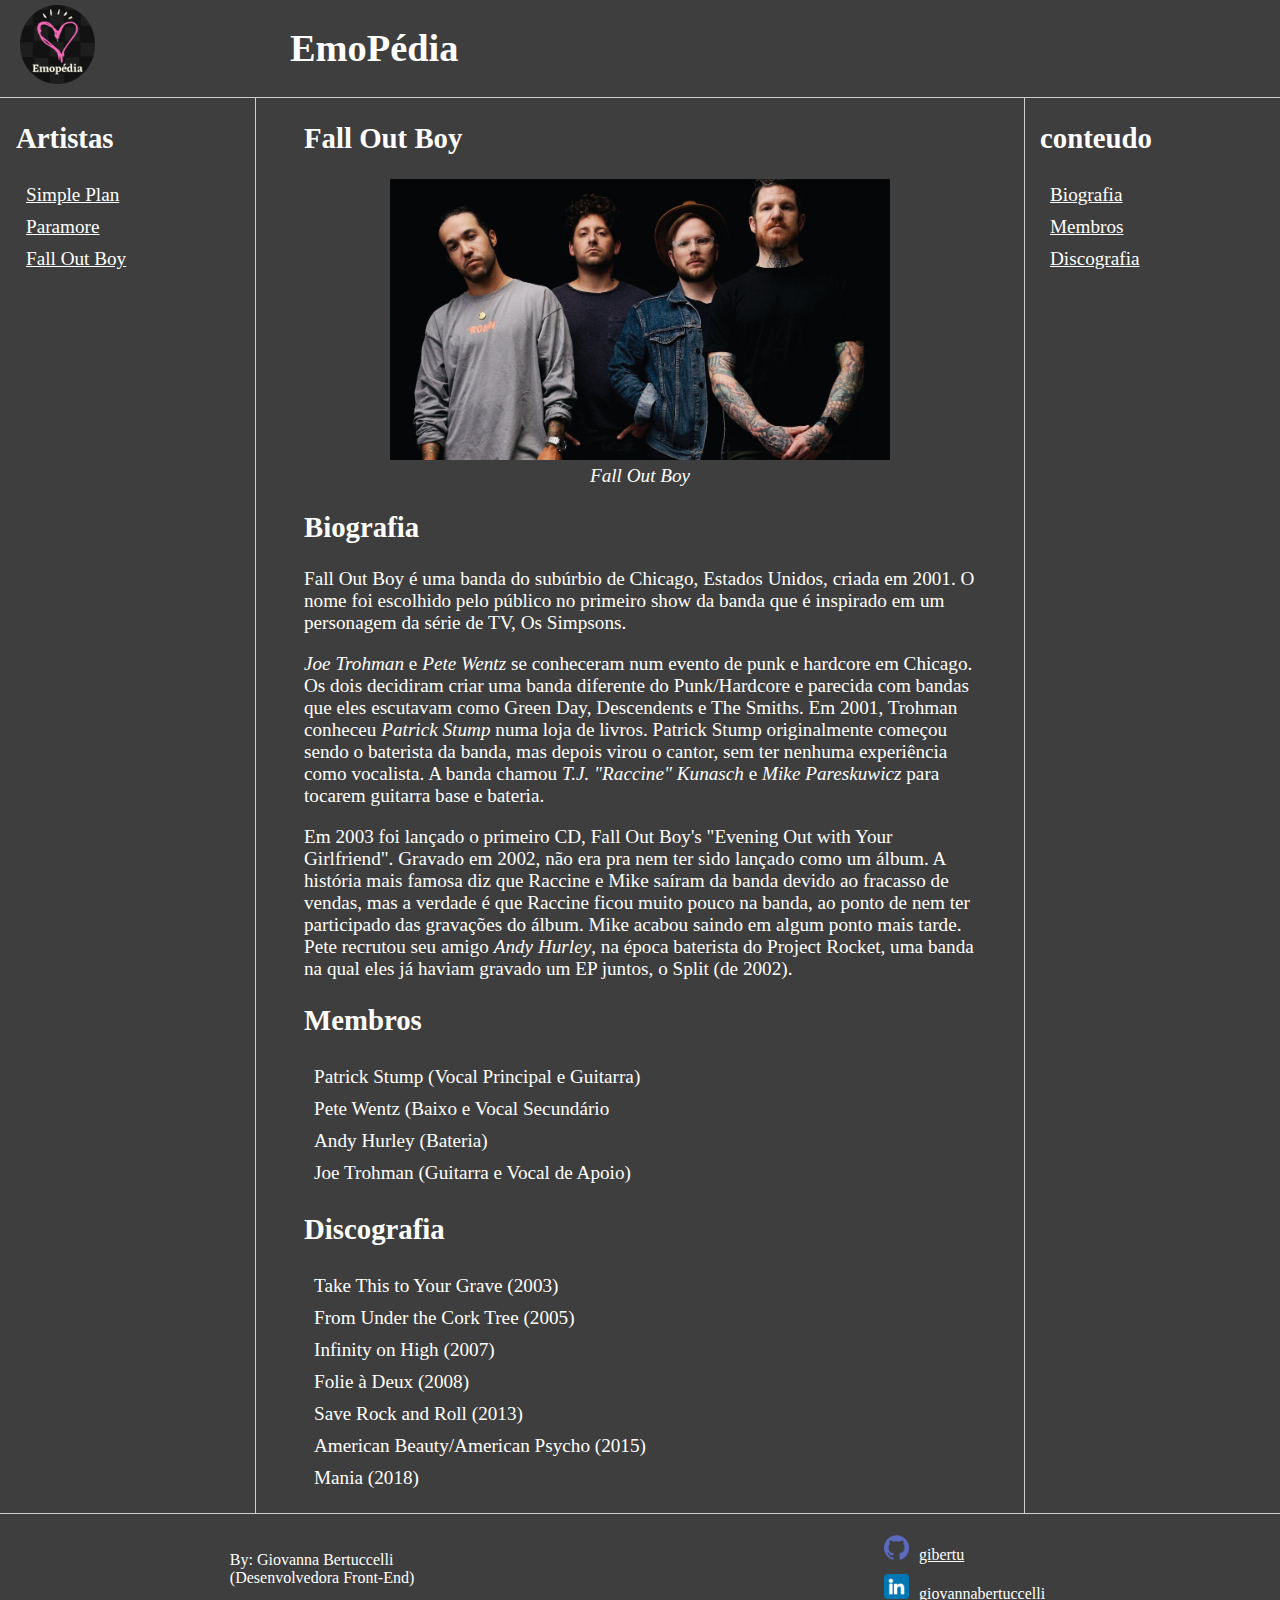
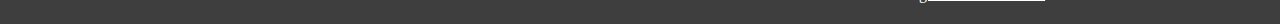
==== falloutboy.html @ 8ffde558 "uploadsite" ====
<!DOCTYPE html>
<html lang="pt-br">
<head>
    <meta charset="UTF-8">
    <meta http-equiv="X-UA-Compatible" content="IE=edge">
    <meta name="viewport" content="width=device-width, initial-scale=1.0">
    <title>EmoPédia</title>
    <link rel="stylesheet" href="assets/css/style.css">
</head>
<body>

    <header>   
        <div class="logo">
            <a href="index.html"><img alt="logo da EmoPédia" src="assets/images/emopedialogo.png" width="75"/></a>
        </div>
        <div class="h1">
            <h1><a class="titulo" href="index.html">EmoPédia</a></h1>
        </div>
    </header>

    <div class="bar"></div>

    <main class="content">
        <aside class="sidebar">
            <h2>Artistas</h2>
            <nav>
                <ul>
                <li><a href="simpleplan.html">Simple Plan</a></li>
                <li><a href="paramore.html">Paramore</a></li>
                <li><a href="falloutboy.html">Fall Out Boy</a></li>
                </ul>
            </nav>
        </aside>

        <section class="main">
            <article>
                <h2>Fall Out Boy</h2>
                <figure>
                    <img src="assets/images/falloutboy.jpg" alt="Banda Fall Out Boy com os quatro integrantes." width="500px">
                    <figcaption><em>Fall Out Boy</em></figcaption>
                </figure>
                <h2 id="biografia" >Biografia</h2>
                <p> Fall Out Boy é uma banda do subúrbio de Chicago, Estados Unidos, criada em 2001. 
                    O nome foi escolhido pelo público no primeiro show da banda que é inspirado em um personagem da série de TV, Os Simpsons. </p>
                <p><em>Joe Trohman</em> e <em>Pete Wentz</em> se conheceram num evento de punk e hardcore em Chicago.
                     Os dois decidiram criar uma banda diferente do Punk/Hardcore e parecida com bandas que eles escutavam como Green Day,
                    Descendents e The Smiths. Em 2001, Trohman conheceu <em>Patrick Stump</em> numa loja de livros.
                    Patrick Stump originalmente começou sendo o baterista da banda, mas depois virou o cantor, 
                    sem ter nenhuma experiência como vocalista. A banda chamou <em>T.J. "Raccine" Kunasch </em>e <em>Mike Pareskuwicz</em> para 
                    tocarem guitarra base e bateria. </p>
                <p>Em 2003 foi lançado o primeiro CD, Fall Out Boy's "Evening Out with Your Girlfriend". 
                    Gravado em 2002, não era pra nem ter sido lançado como um álbum. A história mais famosa diz que Raccine e
                    Mike saíram da banda devido ao fracasso de vendas, mas a verdade é que Raccine ficou muito pouco na banda, 
                    ao ponto de nem ter participado das gravações do álbum. Mike acabou saindo em algum ponto mais tarde. 
                    Pete recrutou seu amigo <em>Andy Hurley</em>, na época baterista do Project Rocket, uma banda na qual eles 
                    já haviam gravado um EP juntos, o Split (de 2002).</p>
                <h2 id="membros" >Membros</h2>
                <ul>
                    <li>Patrick Stump (Vocal Principal e Guitarra)</li> 
                    <li>Pete Wentz (Baixo e Vocal Secundário</li>
                    <li>Andy Hurley (Bateria)</li>
                    <li>Joe Trohman (Guitarra e Vocal de Apoio)</li>
                </ul>  
                <h2 id="discografia" >Discografia</h2>
                <ul>
                    <li>Take This to Your Grave (2003)</li>
                    <li>From Under the Cork Tree (2005)</li>
                    <li>Infinity on High (2007)</li>
                    <li>Folie à Deux (2008)</li>
                    <li>Save Rock and Roll (2013)</li>
                    <li>American Beauty/American Psycho (2015)</li>
                    <li>Mania (2018)</li>
                </ul>
            </article>
        </section>

        <aside class="anchors">
            <h2>conteudo</h2>
        <nav>
            <ul>
                <li><a href="#biografia">Biografia</a></li>
                <li><a href="#membros">Membros</a></li>
                <li><a href="#discografia">Discografia</a></li>
            </ul>
        </nav>
        </aside>
    </main>

    <footer>
        <p>By: Giovanna Bertuccelli <br>
            (Desenvolvedora Front-End)</p>
        <nav>
            <ul>
            <li><a target="_blank" rel="noopener noreferrer" href="https://github.com/gibertu"><img src="./assets/images/github.png" width="25px" class="logogithub" alt="logo github">gibertu</a></li>
            <li><a target="_blank" rel="noopener noreferrer" href="https://www.linkedin.com/in/giovannabertuccelli"><img src="./assets/images/linkedin.png" width="25px" class="logolinkedin" alt="logo linkedin">giovannabertuccelli</a></li>
            </ul>
        </nav>
    </footer>
</body>
</html>
---- assets/css/style.css ----
body, html {
    margin: 0;
    padding: 0;
    font-family:Cambria, Cochin, Georgia, Times, 'Times New Roman', serif;
}
ul { list-style:none; padding-left: 5px; }
li{ padding: 5px; }
a { color:rgb(255, 255, 255);
}
header {
    background-color: rgba(0, 0, 0, 0.755);
    border-bottom: solid 1px #cdcdcd;
    display: flex;
    color: rgb(255, 255, 255);
    }
.logo{
    margin: 5px 20px;
}
.h1{
    margin: 5px 175px;
}
.titulo{
    text-decoration: none;
    font-size: larger;
}
.content {
    background-color: rgba(0, 0, 0, 0.755);
    color: rgb(255, 255, 255);
    margin: auto;
    grid-gap: 3rem;
    display: grid;
    gap: 3rem;
    grid-template-areas: "sidebar main anchors";
    grid-template-columns: minmax(0,15rem) minmax(0,2.5fr) minmax(0,15rem);
    padding-left: 1rem;
    padding-right: 1rem;
    font-size:larger;
}
footer {
    display:flex;
    justify-content:space-around;
    align-items:center;
    background-color: rgba(0, 0, 0, 0.755);
    min-height: 75px;
    border-top: solid 1px #cdcdcd;
    color: rgb(255, 255, 255);
}
.logogithub{
    margin-right: 10px; 
}
.logolinkedin{
    margin-right: 10px; 
}
.anchors {
    border-left: solid 1px #cdcdcd;
    padding-left: 15px;
}
.sidebar {
    border-right: solid 1px #cdcdcd;
}
figure {
    text-align: center;
}
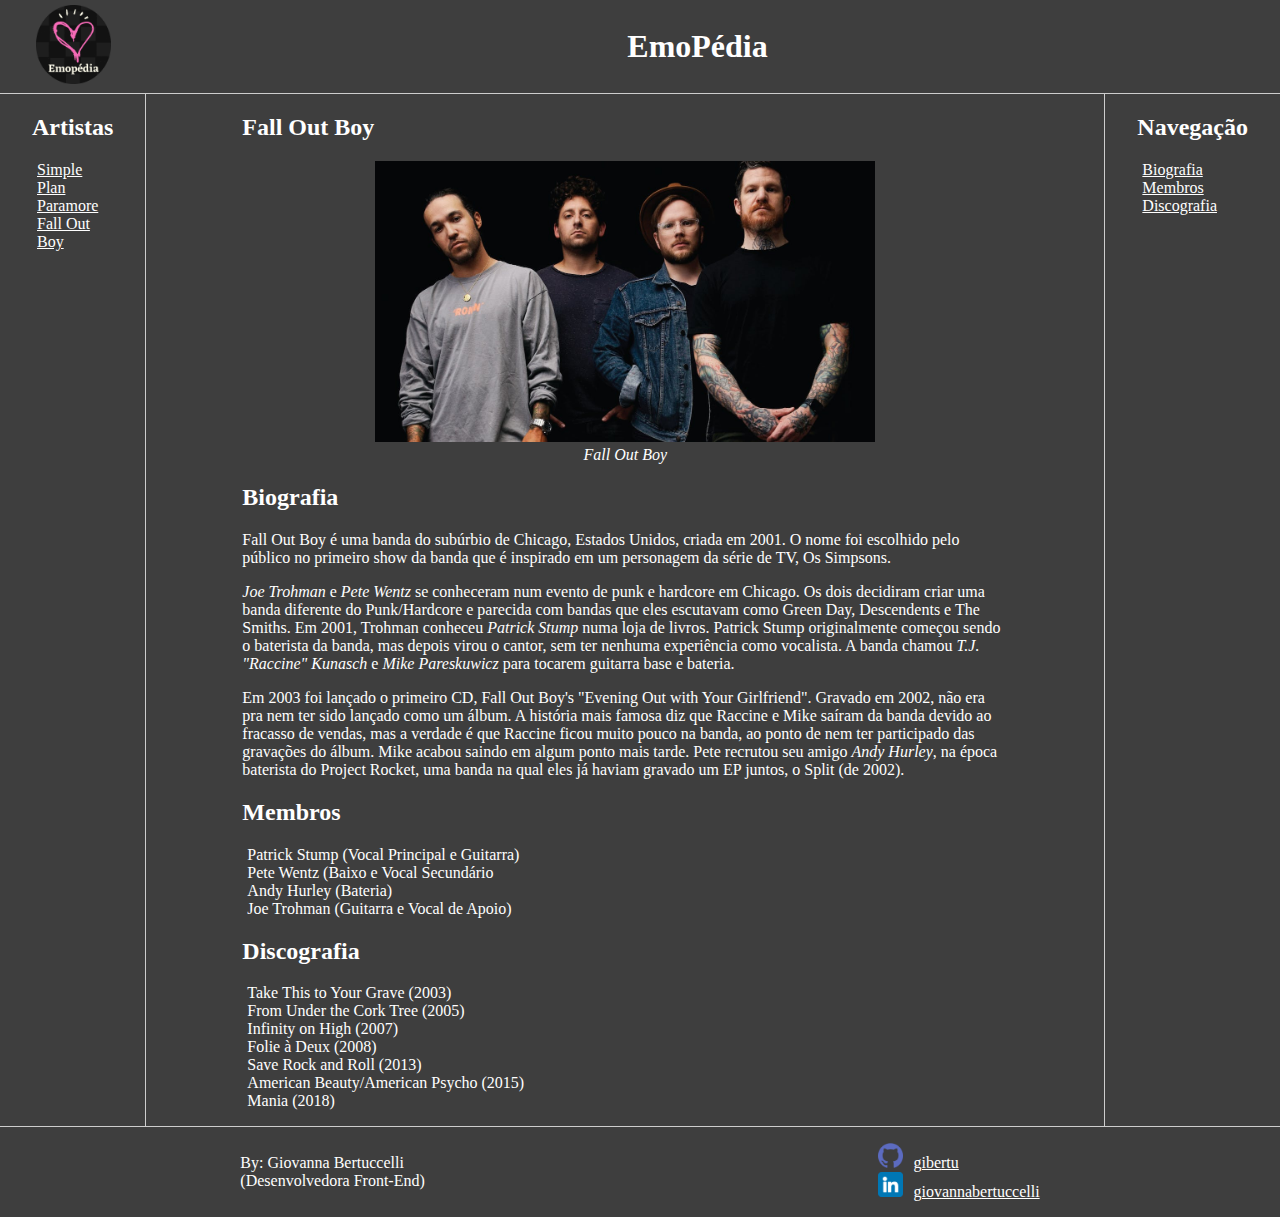
==== commit 2f01e075: "update" ====
--- a/falloutboy.html
+++ b/falloutboy.html
@@ -36,7 +36,7 @@
             <article>
                 <h2>Fall Out Boy</h2>
                 <figure>
-                    <img src="assets/images/falloutboy.jpg" alt="Banda Fall Out Boy com os quatro integrantes." width="500px">
+                    <img class="imgbio" src="assets/images/falloutboy.jpg" alt="Banda Fall Out Boy com os quatro integrantes." width="500px">
                     <figcaption><em>Fall Out Boy</em></figcaption>
                 </figure>
                 <h2 id="biografia" >Biografia</h2>
@@ -75,7 +75,7 @@
         </section>
 
         <aside class="anchors">
-            <h2>conteudo</h2>
+            <h2>Navegação</h2>
         <nav>
             <ul>
                 <li><a href="#biografia">Biografia</a></li>
--- a/assets/css/style.css
+++ b/assets/css/style.css
@@ -1,49 +1,61 @@
+@media (min-width: 800px){
+
 body, html {
     margin: 0;
     padding: 0;
-    font-family:Cambria, Cochin, Georgia, Times, 'Times New Roman', serif;
+    font-family:Cambria, Cochin, Georgia, Times, 'Times New Roman', serif; 
+    min-width: 100%;
 }
 ul { list-style:none; padding-left: 5px; }
-li{ padding: 5px; }
-a { color:rgb(255, 255, 255);
-}
+
+a { color:rgb(255, 255, 255);}
 header {
+    padding-left: 1rem;
+    padding-right: 1rem;
     background-color: rgba(0, 0, 0, 0.755);
     border-bottom: solid 1px #cdcdcd;
+    max-width: 100vw;
     display: flex;
     color: rgb(255, 255, 255);
     }
-.logo{
+
+.logo{  
     margin: 5px 20px;
 }
 .h1{
-    margin: 5px 175px;
+    margin:auto;
 }
 .titulo{
     text-decoration: none;
-    font-size: larger;
-}
+}   
 .content {
     background-color: rgba(0, 0, 0, 0.755);
     color: rgb(255, 255, 255);
-    margin: auto;
-    grid-gap: 3rem;
-    display: grid;
-    gap: 3rem;
+    margin: 0;
+    display:grid;
     grid-template-areas: "sidebar main anchors";
-    grid-template-columns: minmax(0,15rem) minmax(0,2.5fr) minmax(0,15rem);
-    padding-left: 1rem;
-    padding-right: 1rem;
-    font-size:larger;
+    grid-template-columns: 3fr ;
+    grid-gap: 5px;
+    gap: 1rem;
 }
+
+.main{
+    padding-left: 5rem;
+    padding-right: 5rem;
+}
+
 footer {
+    max-width: 100vw;
+    margin: 0;
     display:flex;
     justify-content:space-around;
     align-items:center;
     background-color: rgba(0, 0, 0, 0.755);
-    min-height: 75px;
+
     border-top: solid 1px #cdcdcd;
     color: rgb(255, 255, 255);
+    padding-left: 1rem;
+    padding-right: 1rem;
 }
 .logogithub{
     margin-right: 10px; 
@@ -53,11 +65,101 @@
 }
 .anchors {
     border-left: solid 1px #cdcdcd;
-    padding-left: 15px;
+    padding-left: 2rem;
+    padding-right: 2rem;
+
 }
 .sidebar {
     border-right: solid 1px #cdcdcd;
+    padding-left: 2rem;
+    padding-right: 2rem;
 }
 figure {
     text-align: center;
-}+}}
+
+@media (max-width: 800px){
+
+    body, html {
+        margin: 0;
+        padding: 0;
+        font-family:Cambria, Cochin, Georgia, Times, 'Times New Roman', serif; 
+        min-width: 100%;
+        font-size:90%;
+    }
+    ul {list-style:none; padding-left: 5px; }
+    
+    a { color:rgb(255, 255, 255);}
+    header {
+        padding-left: 1rem;
+        padding-right: 1rem;
+        background-color: rgba(0, 0, 0, 0.755);
+        border-bottom: solid 1px #cdcdcd;
+        max-width: 100vw;
+        display: flex;
+        color: rgb(255, 255, 255);
+        }
+    
+    .logo{  
+        margin: 5px 20px;
+    }
+    .h1{
+        margin:auto;
+    }
+    .titulo{
+        text-decoration: none;
+    }   
+    .content {
+        background-color: rgba(0, 0, 0, 0.755);
+        color: rgb(255, 255, 255);
+        margin: 0;
+        display:flex;
+        flex-direction: column;
+        grid-gap: 5px;
+        gap: 1rem;
+        
+    }
+    
+    .main{
+        padding-left: 2rem;
+        padding-right: 2rem;
+        order: 3;
+    }
+    
+    footer {
+        max-width: 100vw;
+        margin: 0;
+        display:flex;
+        justify-content:space-around;
+        align-items:center;
+        background-color: rgba(0, 0, 0, 0.755);
+        border-top: solid 1px #cdcdcd;
+        color: rgb(255, 255, 255);
+        padding-left: 1rem;
+        padding-right: 1rem;
+    }
+    .logogithub{
+        margin-right: 10px; 
+    }
+    .logolinkedin{
+        margin-right: 10px; 
+    }
+    .anchors {
+        padding-left: 2rem;
+        padding-right: 2rem;
+        order: 2;
+    }
+    .sidebar {
+        order: 0;
+        border-right: solid 1px #cdcdcd;
+        padding-left: 2rem;
+        padding-right: 2rem;
+    }
+    figure {
+        text-align: center;
+    }
+    .imgbio{
+        width:100%;
+    }
+    }
+
